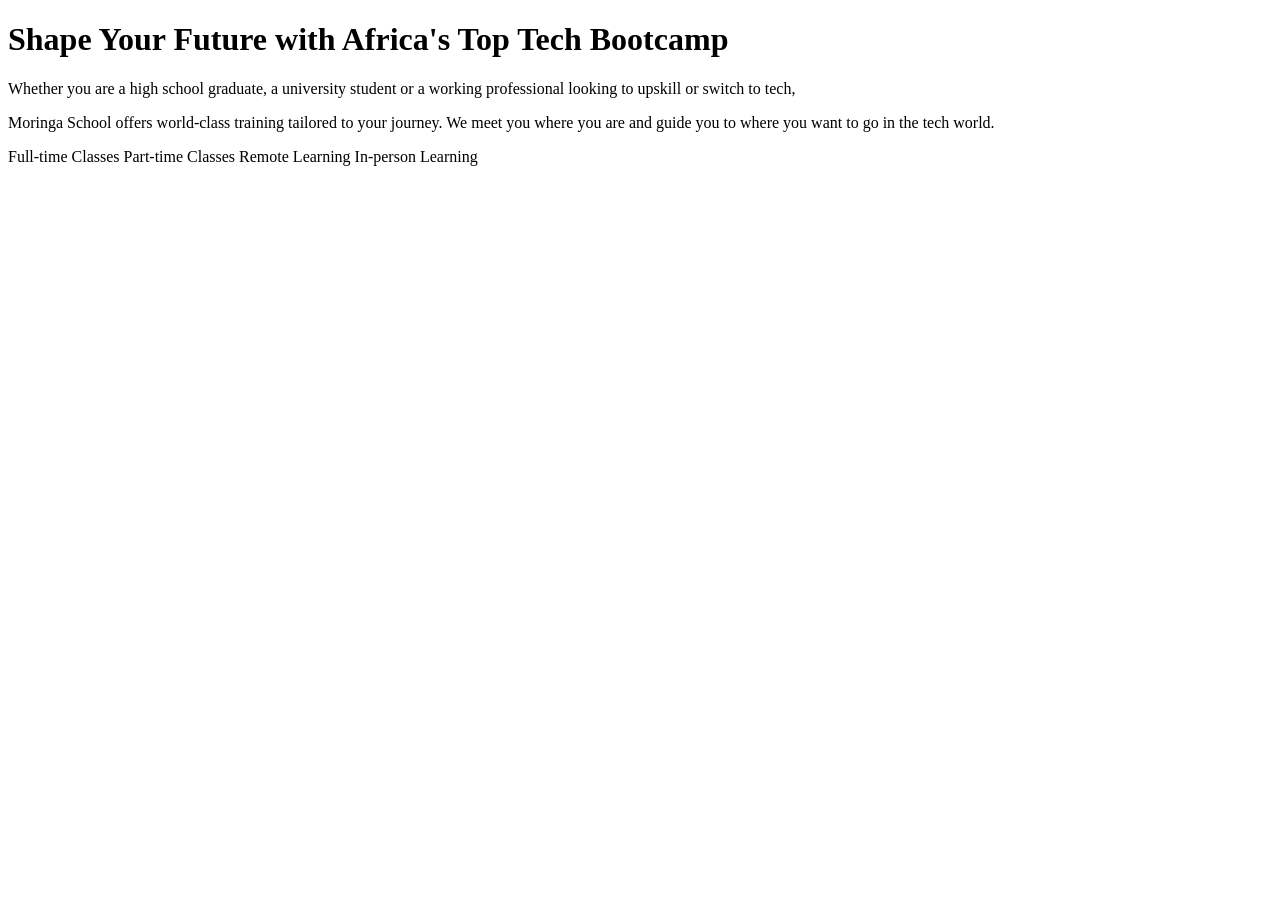
==== index.html @ 7700fb77 "add html skeleton" ====
<!DOCTYPE html>
<html lang="en">
<head>
    <meta charset="UTF-8">
    <meta name="viewport" content="width=device-width, initial-scale=1.0">
    <title>Document</title>
</head>
<body>

    <h1>Shape Your Future with Africa's Top Tech Bootcamp</h1>
    <p>Whether you are a high school graduate, a university student or a working professional looking to upskill or switch to tech, </p>
    
   <p>Moringa School offers world-class training tailored to your journey. We meet you where you are and guide you to where you want to go in the tech world.
</p> 

    

Full-time Classes

Part-time Classes

Remote Learning

In-person Learning
</body>
</html>
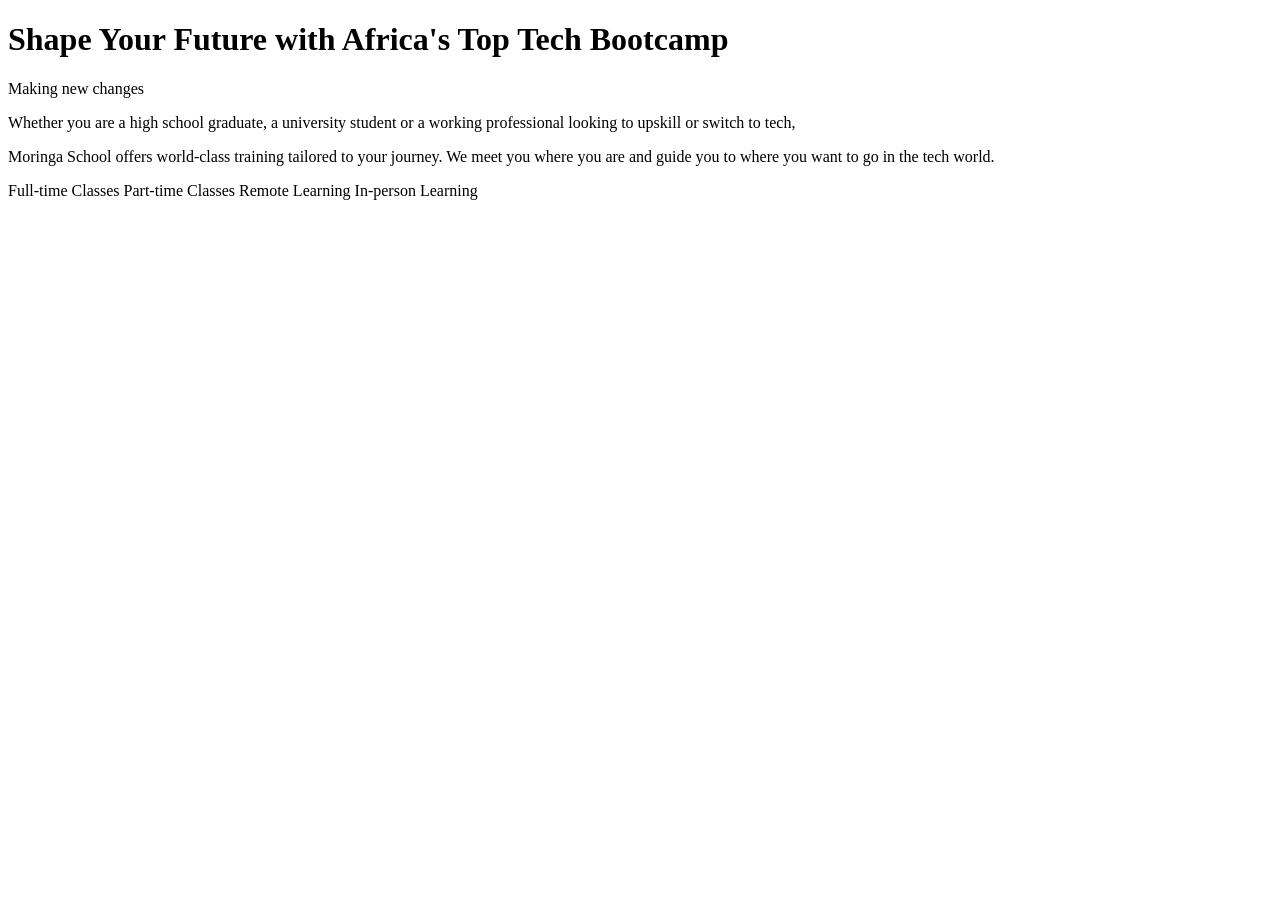
==== commit 9ed94dff: "add a new paragraph" ====
--- a/index.html
+++ b/index.html
@@ -8,6 +8,7 @@
 <body>
 
     <h1>Shape Your Future with Africa's Top Tech Bootcamp</h1>
+    <p>Making new changes</p>
     <p>Whether you are a high school graduate, a university student or a working professional looking to upskill or switch to tech, </p>
     
    <p>Moringa School offers world-class training tailored to your journey. We meet you where you are and guide you to where you want to go in the tech world.
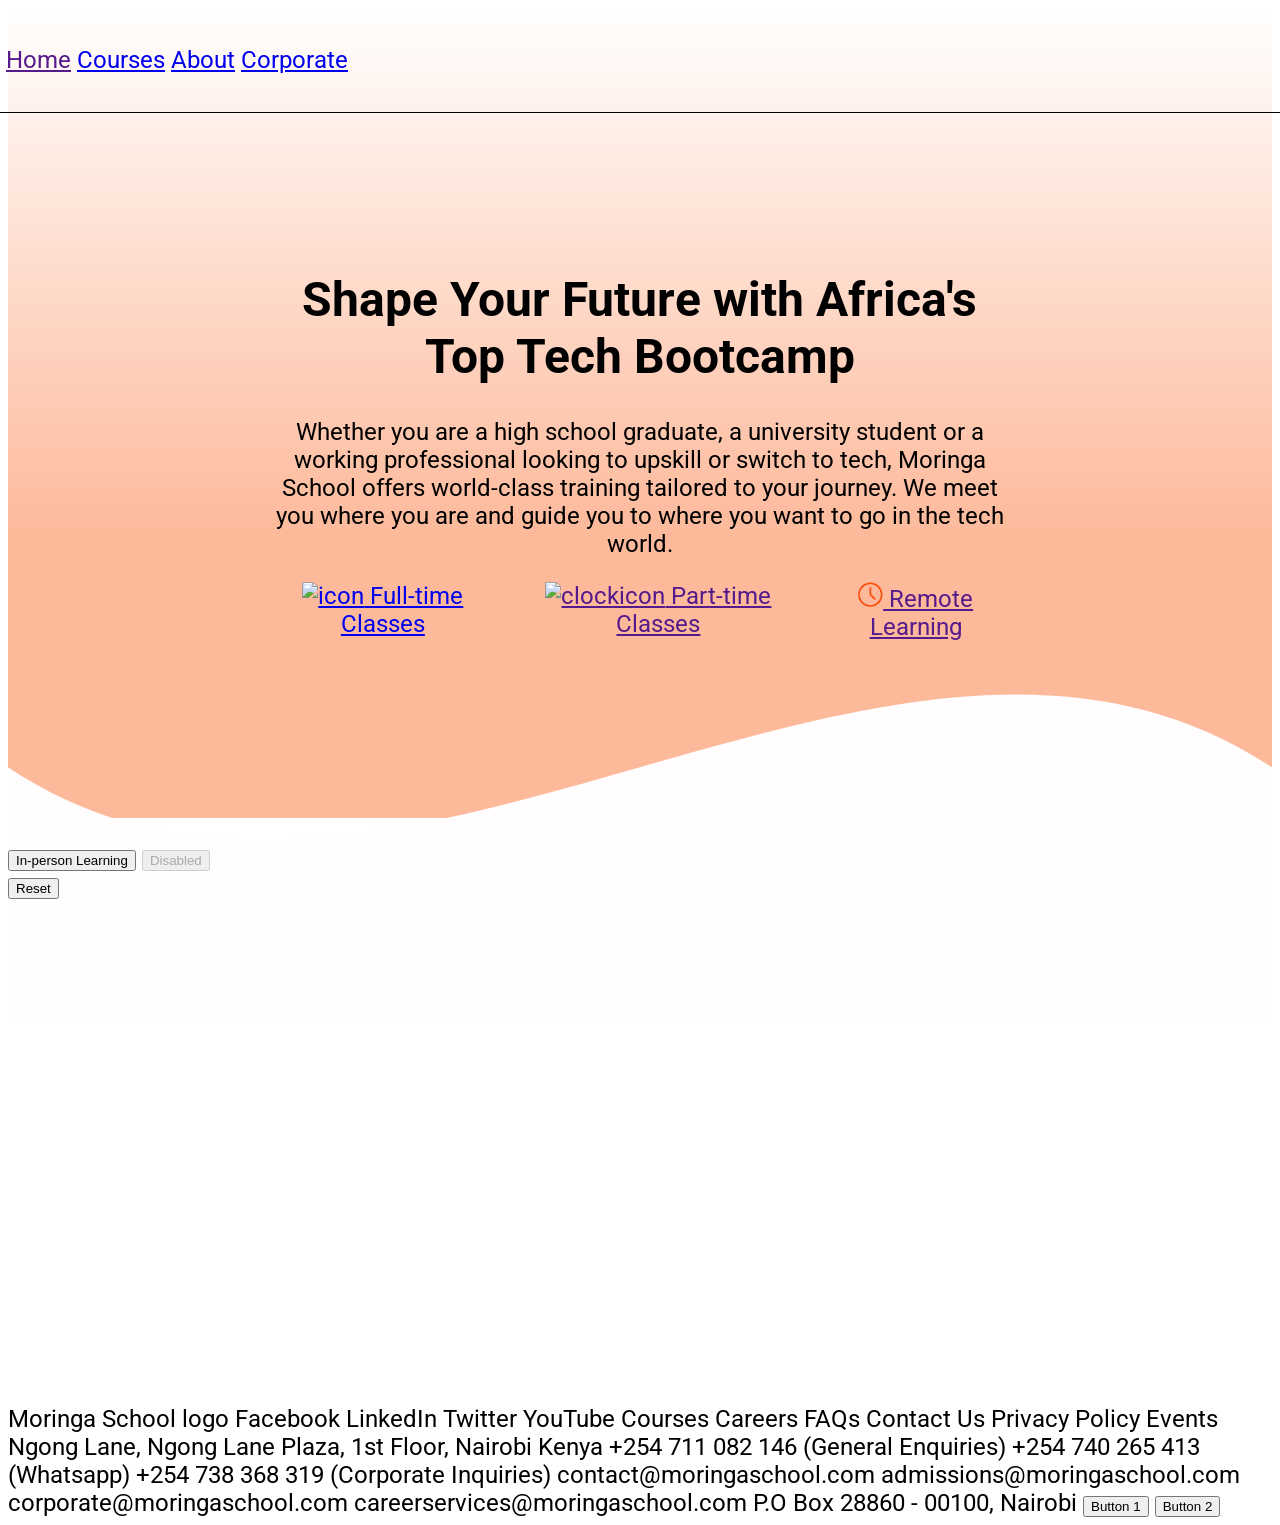
==== commit 2e5b6160: "add some styling" ====
--- a/index.html
+++ b/index.html
@@ -1,28 +1,106 @@
-<!DOCTYPE html>
+<!doctype html>
 <html lang="en">
-<head>
-    <meta charset="UTF-8">
-    <meta name="viewport" content="width=device-width, initial-scale=1.0">
+  <head>
+    <meta charset="UTF-8" />
+    <meta name="viewport" content="width=device-width, initial-scale=1.0" />
     <title>Document</title>
-</head>
-<body>
+    <link rel="stylesheet" href="./moringa.css" />
+    <!-- <link rel="stylesheet" href="./styles.css"> -->
+     <link rel="preconnect" href="https://fonts.googleapis.com">
+<link rel="preconnect" href="https://fonts.gstatic.com" crossorigin>
+<link href="https://fonts.googleapis.com/css2?family=Google+Sans:ital,opsz,wght@0,17..18,400..700;1,17..18,400..700&family=Roboto:ital,wght@0,100..900;1,100..900&display=swap" rel="stylesheet">
+  </head>
+  <body class="roboto-font">
+    <div id="headerDiv">
+      <div id="orangeDiv">
+        <nav>
+          <img
+            id="logoImage"
+            src="https://moringaschool.com/wp-content/themes/moringa/public/images/logo.png?v=1770339698"
+            alt=""
+            srcset=""
+          />
+          <a href="">Home</a>
+          <a href="https://moringaschool.com/courses/">Courses</a>
+          <a href="https://moringaschool.com/about-us/">About</a>
+          <a href="./corporate.html">Corporate</a>
+        </nav>
 
-    <h1>Shape Your Future with Africa's Top Tech Bootcamp</h1>
-    <p>Making new changes</p>
-    <p>Whether you are a high school graduate, a university student or a working professional looking to upskill or switch to tech, </p>
-    
-   <p>Moringa School offers world-class training tailored to your journey. We meet you where you are and guide you to where you want to go in the tech world.
-</p> 
+        <div id="heroDiv">
+ <header>
+          <div id="headingDiv">
+            <h1 >Shape Your Future with Africa's Top Tech Bootcamp</h1>
+          </div>
 
-    
+         <p>
+          Whether you are a high school graduate, a university student or a working professional looking to upskill or switch to tech, Moringa School offers world-class training tailored to your journey. We meet you where you are and guide you to where you want to go in the tech world.
+         </p>
+        </header>
 
-Full-time Classes
 
-Part-time Classes
+        <div id="imagesDiv" class="contentDiv">
+          <a
+            href="https://moringaschool.com/courses/software-engineering-full-stack-web-development/"
+            target="_blank"
+            rel="noopener noreferrer"
+          >
+            <img
+              src="https://moringaschool.com/wp-content/uploads/2024/10/full-time-icon.png"
+              alt="icon"
+            />
+            Full-time Classes
+          </a>
 
-Remote Learning
+          <a href="">
+             <img
+            src="https://moringaschool.com/wp-content/uploads/2024/10/full-time-icon.png"
+            alt="clockicon"
+          />
+          Part-time Classes
+          </a>
 
-In-person Learning
-</body>
+         
+          <a href="">
+            <img src="./images/full-time-icon.png" alt="clock icon" /> Remote
+          Learning
+          </a>
+          
+        </div>
+        </div>
+
+       
+      </div>
+      <div class="shape-1 bottom h-10 lg:h-20">
+        <svg
+          viewBox="0 0 500 150"
+          preserveAspectRatio="none"
+          style="height: 100%; width: 100%"
+        >
+          <path
+            d="M0.00,49.98 C150.00,150.00 349.20,-50.00 500.00,49.98 L500.00,150.00 L0.00,150.00 Z"
+            style="stroke: none; fill: #fffdfd"
+          ></path>
+        </svg>
+      </div>
+    </div>
+    <div id="buttonsDiv" class="contentDiv">
+      <button type="submit">In-person Learning</button>
+      <button disabled="disabled">Disabled</button>
+      <div>
+        <button id="resetBtn" type="reset">Reset</button>
+      </div>
+    </div>
+
+    <footer style="margin-top: 40%">
+      Moringa School logo Facebook LinkedIn Twitter YouTube Courses Careers FAQs
+      Contact Us Privacy Policy Events Ngong Lane, Ngong Lane Plaza, 1st Floor,
+      Nairobi Kenya +254 711 082 146 (General Enquiries) +254 740 265 413
+      (Whatsapp) +254 738 368 319 (Corporate Inquiries)
+      contact@moringaschool.com admissions@moringaschool.com
+      corporate@moringaschool.com careerservices@moringaschool.com P.O Box 28860
+      - 00100, Nairobi
+      <button>Button 1</button>
+      <button>Button 2</button>
+    </footer>
+  </body>
 </html>
-
--- a/moringa.css
+++ b/moringa.css
@@ -0,0 +1,64 @@
+#orangeDiv{
+    display: flex;
+    flex-direction: column;
+    /* justify-content: center; */
+    align-items: center;
+    /* justify-content:center; */
+    /* display: grid;
+    grid-template-columns: 1fr 2fr 1fr; */
+}
+#logoImage{
+    width: 10%;
+}
+
+#headerDiv{
+    background: linear-gradient(180deg, rgba(255, 255, 255, 1) 0%, rgba(250, 81, 4, 0.4) 65%);
+    height: 90vh;
+}
+
+#buttonsDiv{
+    margin-top: 2%;
+}
+
+body{
+    font-family: Gotham Rounded;
+    font-size: x-large;
+}
+
+
+.google-sans-headings {
+  font-family: "Google Sans", sans-serif;
+  font-optical-sizing: auto;
+  font-weight: 500;
+  font-style: normal;
+  font-variation-settings:
+    "GRAD" 0;
+}
+
+
+.roboto-font {
+  font-family: "Roboto", sans-serif;
+  font-optical-sizing: auto;
+  font-weight: 400;
+  font-style: normal;
+  font-variation-settings:
+    "wdth" 100;
+}
+
+#heroDiv{
+    padding-top: 10%;
+    width: 60%;
+    text-align: center;
+
+}
+
+#imagesDiv{
+    display: flex;
+    justify-content: space-around
+}
+
+nav{
+    border-bottom: 1px solid black;
+    padding: 3%;
+    width: 100vw;
+}
--- a/styles.css
+++ b/styles.css
@@ -0,0 +1,49 @@
+h4{
+    color: orange;
+}
+p,button{
+    background-color: aqua;
+}
+
+div{
+    background-color: yellow;
+}
+.contentDiv{
+    margin: 20%;
+}
+#imagesDiv{
+    padding: 10%;
+}
+*{
+    background-color: brown;
+}
+
+button[type="submit"]{
+    background-color: green;
+    color: white;
+    border-radius: 25%;
+    padding: 5%;
+}
+
+#buttonsDiv > button{
+    background-color: violet;
+}
+
+#resetBtn{
+    background-color: slateblue;
+}
+
+#headingDiv, #headingDiv > *{
+    background-color: darksalmon;
+    color: white;
+    
+}
+
+#headingDiv{
+    border: 5px solid black;
+    border-style: dotted;
+    margin: 10%;
+    padding: 10%;
+    height: 40vh;
+    width: 30vw;
+}
